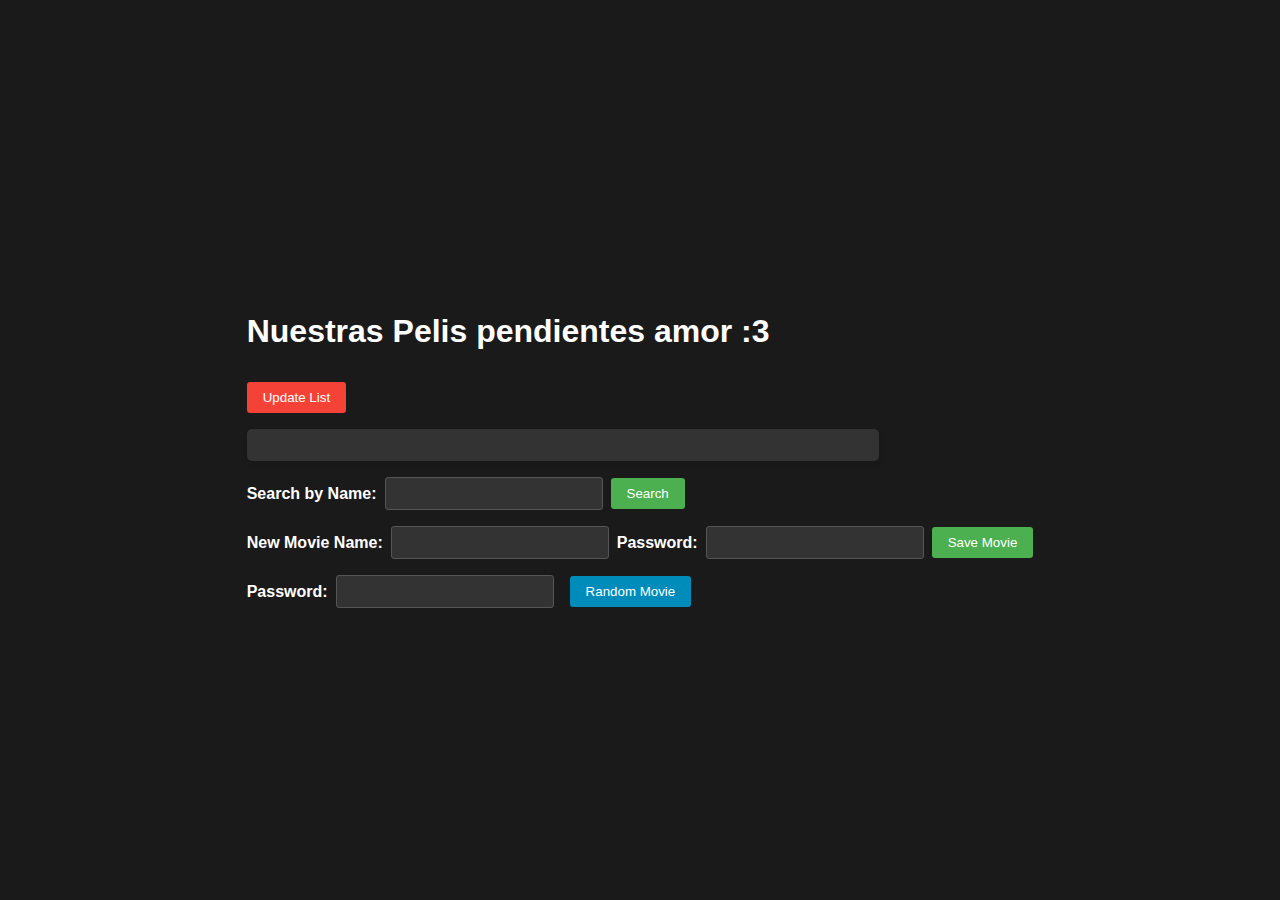
==== pelis/pelis.html @ 5330f9db "Added new movie app files: index.html, styles.css, scripts.js" ====
<!DOCTYPE html>
<html lang="en">
<head>
    <meta charset="UTF-8">
    <meta name="viewport" content="width=device-width, initial-scale=1.0">
    <title>Mis Películas</title>
    <link rel="stylesheet" href="pelisStyles.css">
</head>
<body>
    <div class="container">
        <h1>Nuestras Pelis pendientes amor :3</h1>
        
        <button id="update-movies">Update List</button>
        <div id="movies-list">
            <!-- Movies will be displayed here -->
        </div>

    
        <form id="search-form">
            <label for="movie-name">Search by Name:</label>
            <input type="text" id="movie-name" name="movie-name">
            <button type="submit">Search</button>
        </form>
    
        <form id="save-form">
            <label for="new-movie-name">New Movie Name:</label>
            <input type="text" id="new-movie-name" name="new-movie-name">
            <label for="save-pass">Password:</label>
            <input type="password" id="save-pass" name="save-pass">
            <button type="submit">Save Movie</button>
        </form>
    
        <form id="random-form">
            <label for="random-pass">Password:</label>
            <input type="password" id="random-pass" name="random-pass">
            <button type="button" id="random-movie">Random Movie</button>
        </form>

    <script src="pelisScripts.js"></script>
</body>
</html>
---- pelis/pelisStyles.css ----
body {
    font-family: 'Segoe UI', Tahoma, Geneva, Verdana, sans-serif;
    background-color: #1a1a1a;
    color: #ffffff;
    margin: 0;
    padding: 0;
    display: flex;
    flex-direction: column;
    align-items: center;
    justify-content: center;
    height: 100vh;
}

h1 {
    font-size: 2rem;
    margin-bottom: 1rem;
}

#movies-list {
    width: 100%;
    max-width: 600px;
    margin-top: 1rem;
    padding: 1rem;
    background-color: #333333;
    border-radius: 5px;
    box-shadow: 0 2px 5px rgba(0, 0, 0, 0.1);
}

#movies-list > div {
    margin-bottom: 0.5rem;
    padding: 0.5rem;
    background-color: #444444;
    border-radius: 3px;
}

form {
    margin-top: 1rem;
    display: flex;
    align-items: center;
}

form label {
    margin-right: 0.5rem;
    font-weight: bold;
}

form input[type="text"],
form input[type="password"] {
    padding: 0.5rem;
    border: 1px solid #555555;
    background-color: #333333;
    color: #ffffff;
    border-radius: 3px;
    margin-right: 0.5rem;
    width: 200px;
}

form button {
    padding: 0.5rem 1rem;
    background-color: #4CAF50;
    color: white;
    border: none;
    cursor: pointer;
    border-radius: 3px;
}

form button:hover {
    background-color: #45a049;
}

button#random-movie {
    margin-left: 0.5rem;
    background-color: #008CBA;
}

button#random-movie:hover {
    background-color: #0077A3;
}

#update-movies {
    margin-top: 1rem;
    padding: 0.5rem 1rem;
    background-color: #f44336;
    color: white;
    border: none;
    cursor: pointer;
    border-radius: 3px;
}

#update-movies:hover {
    background-color: #e53935;
}
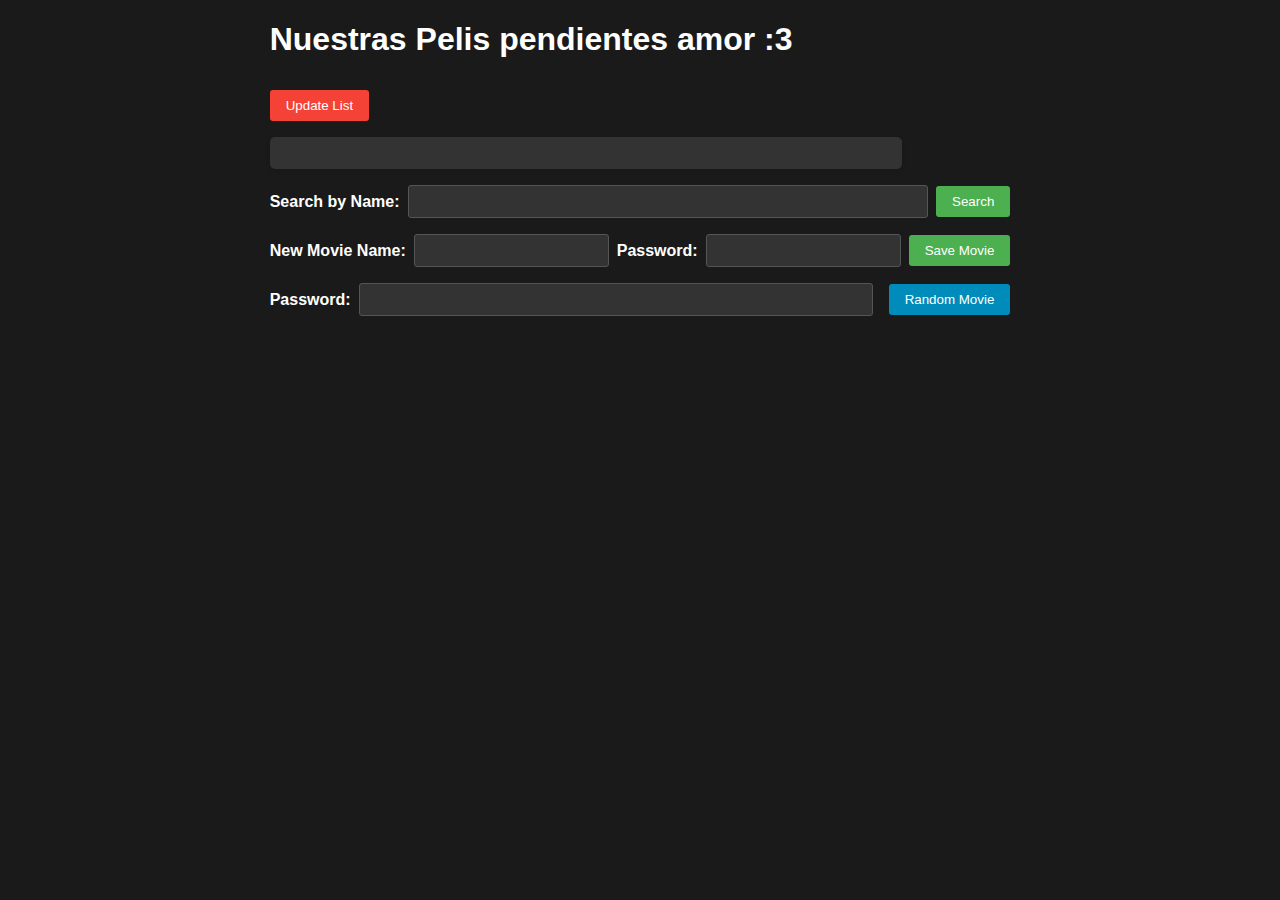
==== commit e95f1def: "added responsive" ====
--- a/pelis/pelis.html
+++ b/pelis/pelis.html
@@ -1,11 +1,11 @@
 <!DOCTYPE html>
 <html lang="en">
-<head>
-    <meta charset="UTF-8">
-    <meta name="viewport" content="width=device-width, initial-scale=1.0">
-    <title>Mis Películas</title>
-    <link rel="stylesheet" href="pelisStyles.css">
-</head>
+    <head>
+        <meta charset="UTF-8">
+        <meta name="viewport" content="width=device-width, initial-scale=1.0">
+        <title>Nuestras Películas 💞</title>
+        <link rel="stylesheet" href="pelisStyles.css">
+    </head>
 <body>
     <div class="container">
         <h1>Nuestras Pelis pendientes amor :3</h1>
@@ -38,4 +38,4 @@
 
     <script src="pelisScripts.js"></script>
 </body>
-</html>
+</html>--- a/pelis/pelisStyles.css
+++ b/pelis/pelisStyles.css
@@ -7,8 +7,7 @@
     display: flex;
     flex-direction: column;
     align-items: center;
-    justify-content: center;
-    height: 100vh;
+    justify-content: flex-start; /* Adjusted for better responsiveness */
 }
 
 h1 {
@@ -36,6 +35,7 @@
 form {
     margin-top: 1rem;
     display: flex;
+    flex-wrap: wrap; /* Ensures items wrap on smaller screens */
     align-items: center;
 }
 
@@ -46,13 +46,13 @@
 
 form input[type="text"],
 form input[type="password"] {
+    flex: 1; /* Allow inputs to grow and fill available space */
     padding: 0.5rem;
     border: 1px solid #555555;
     background-color: #333333;
     color: #ffffff;
     border-radius: 3px;
     margin-right: 0.5rem;
-    width: 200px;
 }
 
 form button {
@@ -64,17 +64,9 @@
     border-radius: 3px;
 }
 
-form button:hover {
-    background-color: #45a049;
-}
-
 button#random-movie {
     margin-left: 0.5rem;
     background-color: #008CBA;
-}
-
-button#random-movie:hover {
-    background-color: #0077A3;
 }
 
 #update-movies {
@@ -87,6 +79,20 @@
     border-radius: 3px;
 }
 
-#update-movies:hover {
-    background-color: #e53935;
+/* Media Queries for Responsive Design */
+@media screen and (max-width: 600px) {
+    h1 {
+        font-size: 1.5rem; /* Adjust font size for smaller screens */
+    }
+
+    #movies-list {
+        max-width: 100%; /* Adjust max width for smaller screens */
+    }
+
+    form input[type="text"],
+    form input[type="password"] {
+        width: 100%; /* Full width inputs on smaller screens */
+        margin-right: 0; /* Remove margin right on smaller screens */
+        margin-bottom: 0.5rem; /* Add bottom margin for spacing */
+    }
 }
